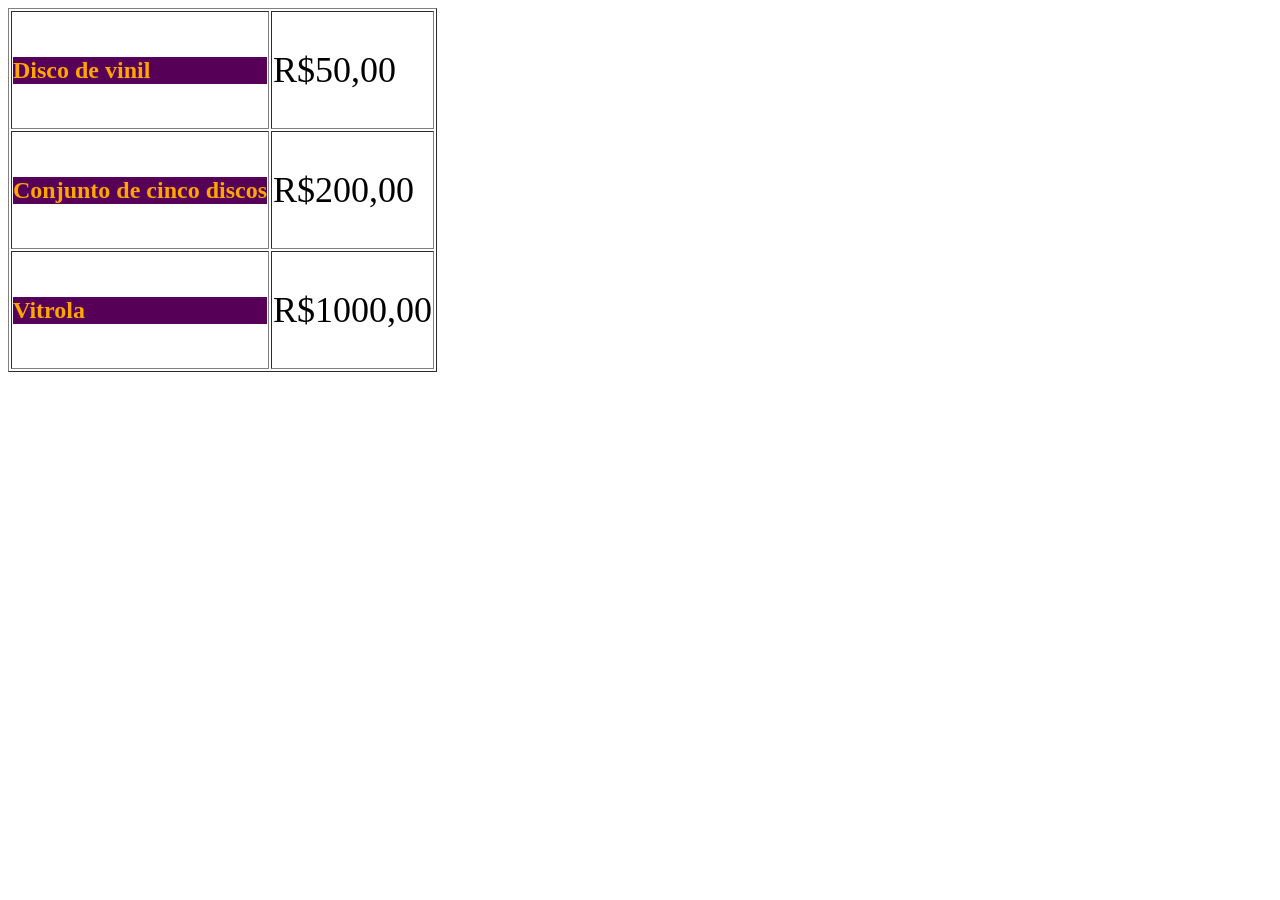
==== loja-da-bianca.html @ fda5ea57 "Create loja-da-bianca.html" ====
<!DOCTYPE html>
<html lang="pt-br">
<head>
    <meta charset="UTF-8">
    <meta name="viewport" content="width=device-width, initial-scale=1.0">
    <title>Minha loja</title>


    <style>
    

    .produto{
        background-color: rgb(87, 0, 87);
        color: orange;
    }

    .preco{
        font-size: 36px;
    }

    table{
        background-color:rgb(87, 0, 87)
        color: rgb(1, 24, 96);
    }
 
    h2:hover{
        cursor: pointer;
        font-size: 70px;
        color: yellow;
    }

    </style>

</head>
<body>
    
<main>

<table border="1">

<tr>

    <td>
        
        <h2 class="produto">Disco de vinil</h2>

    </td>
    <td>

        <p class="preco">R$50,00</p>

    </td>


</tr>

<tr>
    
    <td>

        <h2 class="produto">Conjunto de cinco discos</h2>

    </td>    
    
    <td>  

        <p class="preco">R$200,00</p>

    </td>

</tr>

<tr>
    
    <td>

        <h2 class="produto">Vitrola</h2>

    </td>    
    
    <td>  

        <p class="preco">R$1000,00</p>

    </td>

</tr>

</table border>

</main>

</body>
</html>
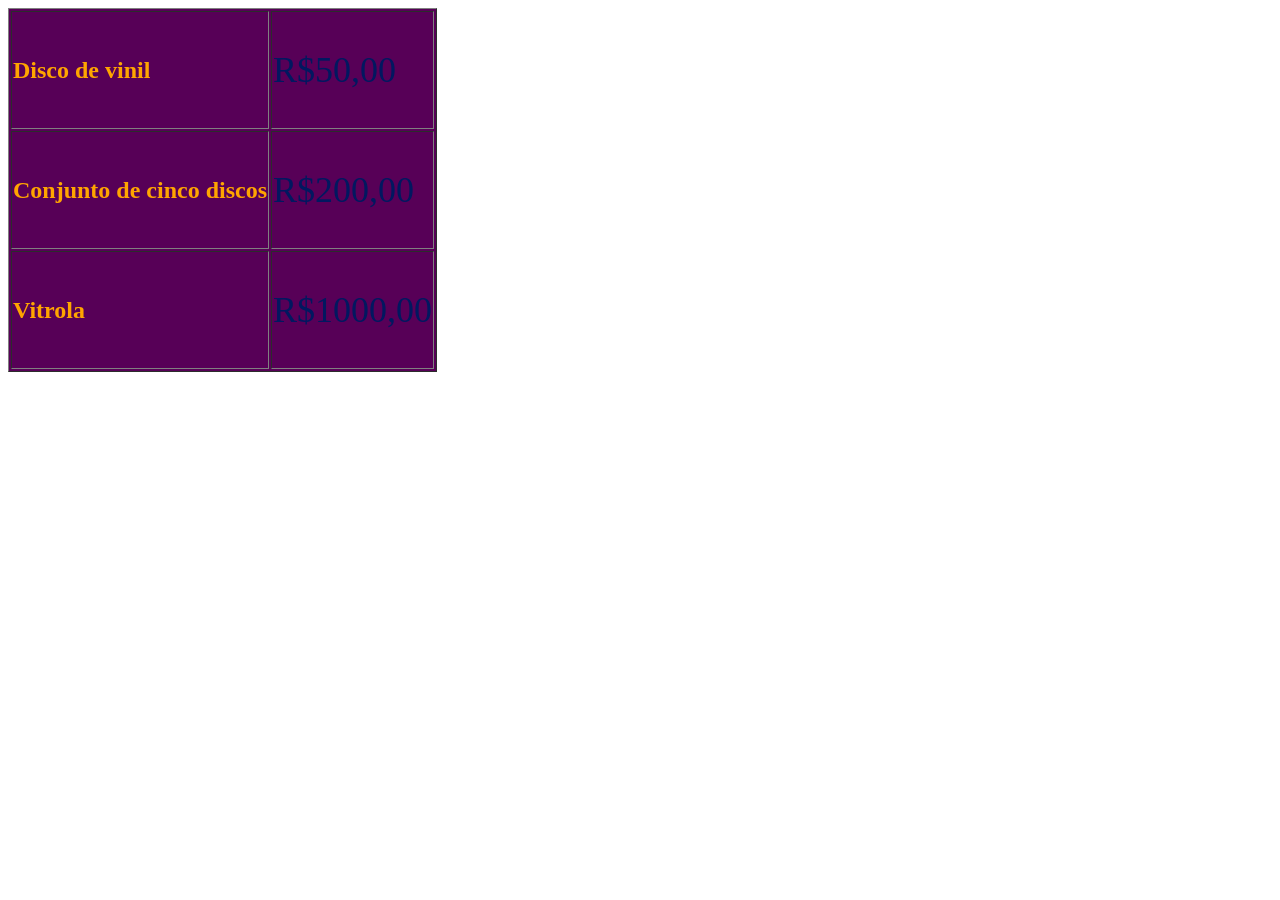
==== commit 231715da: "test" ====
--- a/loja-da-bianca.html
+++ b/loja-da-bianca.html
@@ -19,7 +19,7 @@
     }
 
     table{
-        background-color:rgb(87, 0, 87)
+        background-color:rgb(87, 0, 87);
         color: rgb(1, 24, 96);
     }
  
